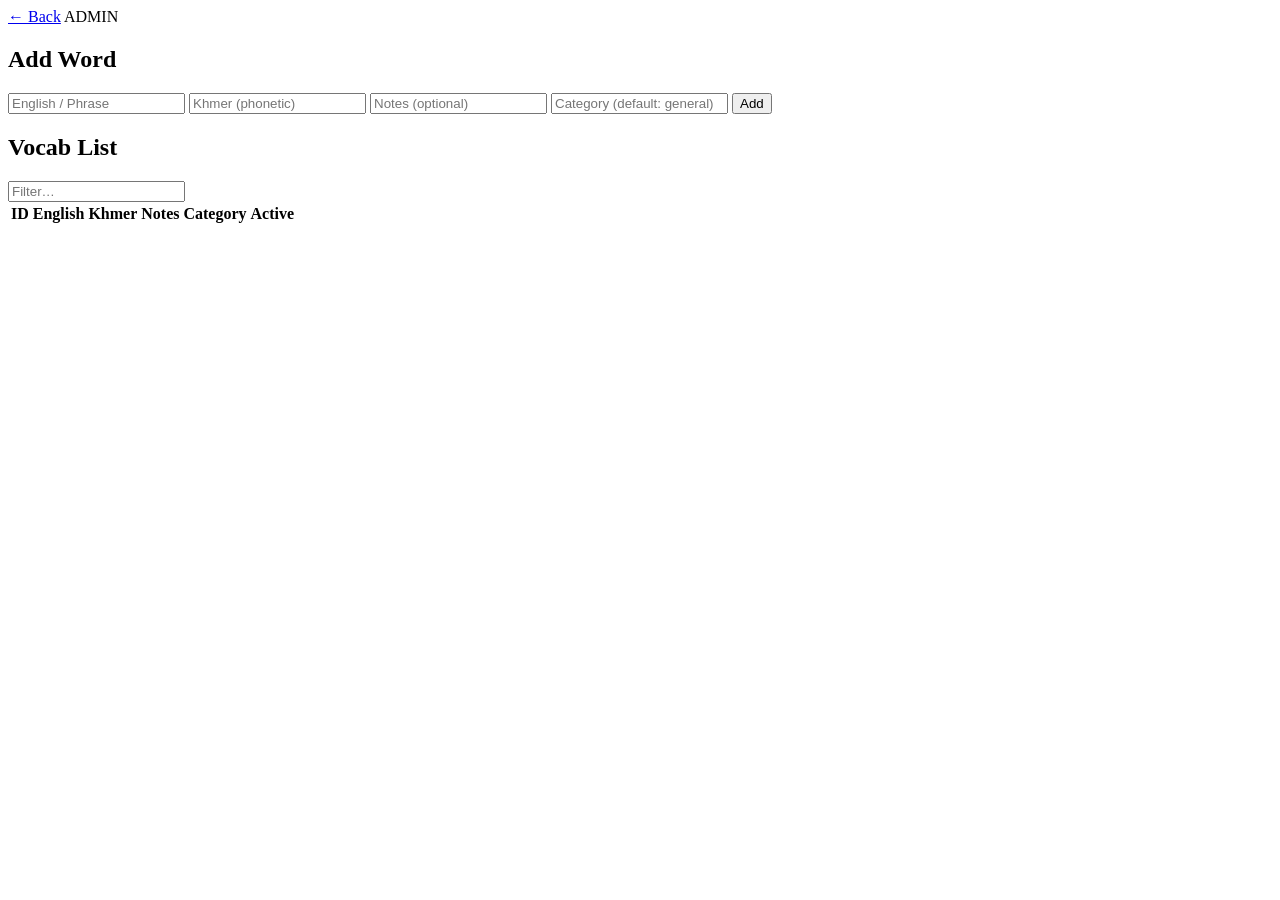
==== app/templates/admin.html @ 9db42d15 "Initial commit" ====
<!DOCTYPE html>
<html lang="en">
<head>
  <meta charset="UTF-8" />
  <meta name="viewport" content="width=device-width, initial-scale=1.0" />
  <title>Admin · Khmer Quiz</title>
  <link rel="preconnect" href="https://fonts.googleapis.com">
  <link rel="preconnect" href="https://fonts.gstatic.com" crossorigin>
  <link href="https://fonts.googleapis.com/css2?family=Space+Mono:wght@400;700&family=Instrument+Serif:ital@0;1&display=swap" rel="stylesheet">
  <link rel="stylesheet" href="/static/css/style.css" />
  <link rel="stylesheet" href="/static/css/admin.css" />
</head>
<body class="admin-body">
  <div class="bg-texture"></div>

  <header>
    <div class="logo">
      <a href="/" class="logo-back">← Back</a>
      <span class="logo-en">ADMIN</span>
    </div>
  </header>

  <main class="admin-main">
    <div class="admin-add">
      <h2>Add Word</h2>
      <div class="admin-form">
        <input type="text" id="newEnglish" placeholder="English / Phrase" />
        <input type="text" id="newKhmer" placeholder="Khmer (phonetic)" />
        <input type="text" id="newNotes" placeholder="Notes (optional)" />
        <input type="text" id="newCategory" placeholder="Category (default: general)" />
        <button id="btnAdd">Add</button>
      </div>
    </div>

    <div class="admin-list-wrap">
      <div class="admin-list-header">
        <h2>Vocab List <span id="vocabCount"></span></h2>
        <input type="text" id="filterInput" placeholder="Filter…" />
      </div>
      <table id="vocabTable">
        <thead>
          <tr>
            <th>ID</th>
            <th>English</th>
            <th>Khmer</th>
            <th>Notes</th>
            <th>Category</th>
            <th>Active</th>
            <th></th>
          </tr>
        </thead>
        <tbody id="vocabBody"></tbody>
      </table>
    </div>
  </main>

  <script src="/static/js/admin.js"></script>
</body>
</html>
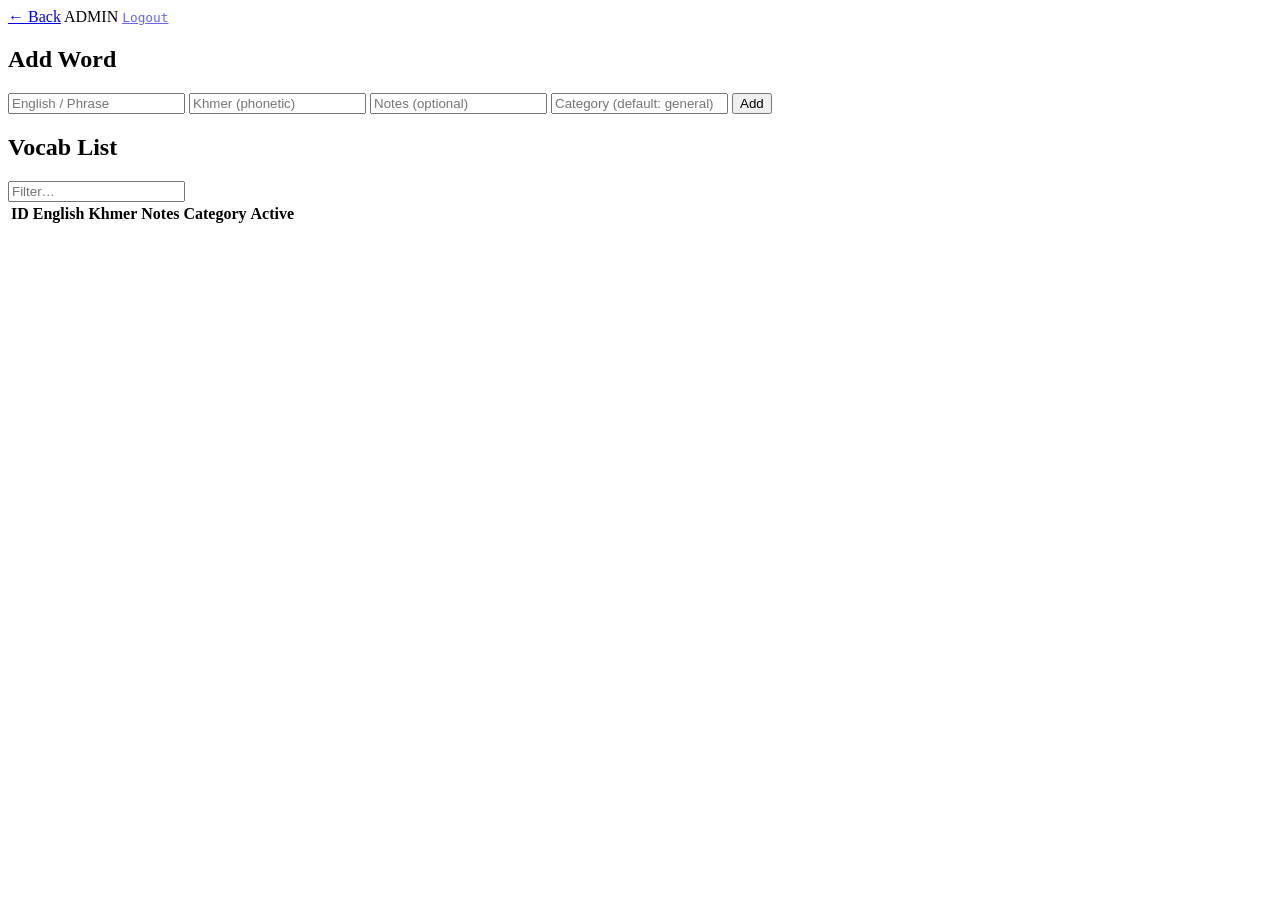
==== commit fca5cb37: "updated security for admin page, updated readme.md, removed typing option" ====
--- a/app/templates/admin.html
+++ b/app/templates/admin.html
@@ -17,6 +17,7 @@
     <div class="logo">
       <a href="/" class="logo-back">← Back</a>
       <span class="logo-en">ADMIN</span>
+      <a href="/logout" style="font-family:'Space Mono',monospace;font-size:0.8rem;margin-left:auto;opacity:0.6;">Logout</a>
     </div>
   </header>
 
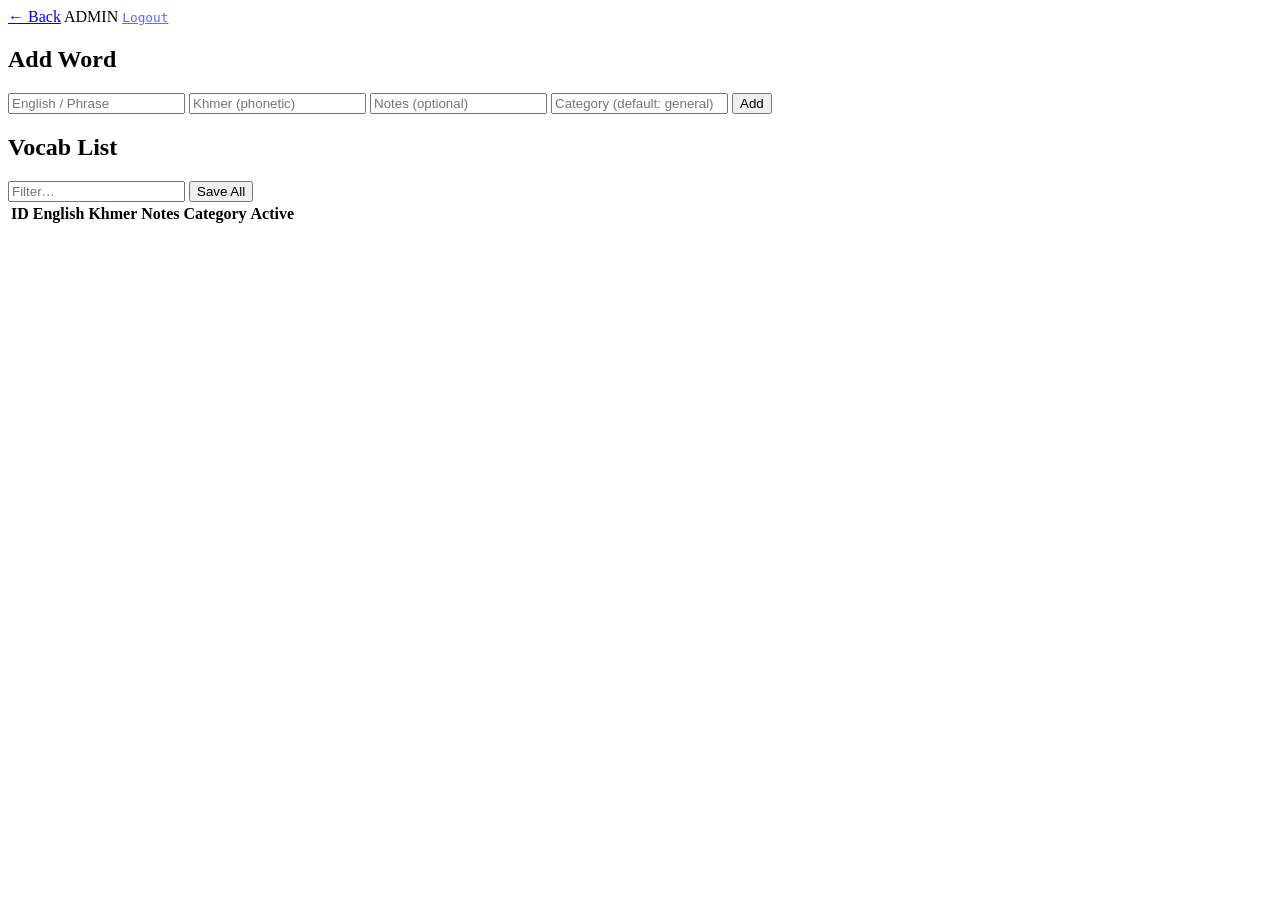
==== commit cfbdb32c: "updated save button on admin, import from google sheets instead of anki" ====
--- a/app/templates/admin.html
+++ b/app/templates/admin.html
@@ -37,6 +37,7 @@
       <div class="admin-list-header">
         <h2>Vocab List <span id="vocabCount"></span></h2>
         <input type="text" id="filterInput" placeholder="Filter…" />
+        <button id="btnSaveAll">Save All</button>
       </div>
       <table id="vocabTable">
         <thead>
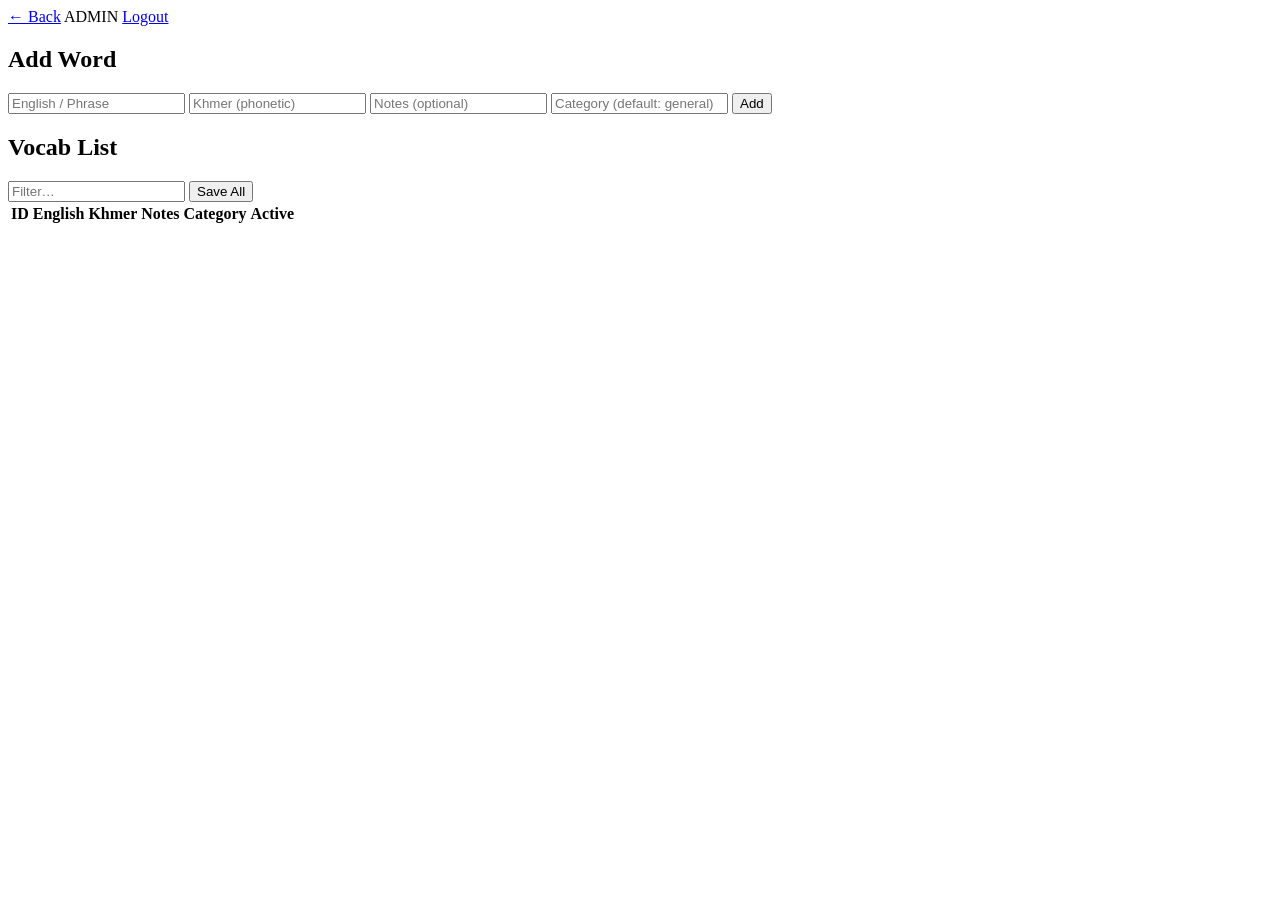
==== commit 1f24cf2c: "gave css  it's own file and separated from html" ====
--- a/app/templates/admin.html
+++ b/app/templates/admin.html
@@ -17,7 +17,7 @@
     <div class="logo">
       <a href="/" class="logo-back">← Back</a>
       <span class="logo-en">ADMIN</span>
-      <a href="/logout" style="font-family:'Space Mono',monospace;font-size:0.8rem;margin-left:auto;opacity:0.6;">Logout</a>
+      <a href="/logout" class="logout-link">Logout</a>
     </div>
   </header>
 
